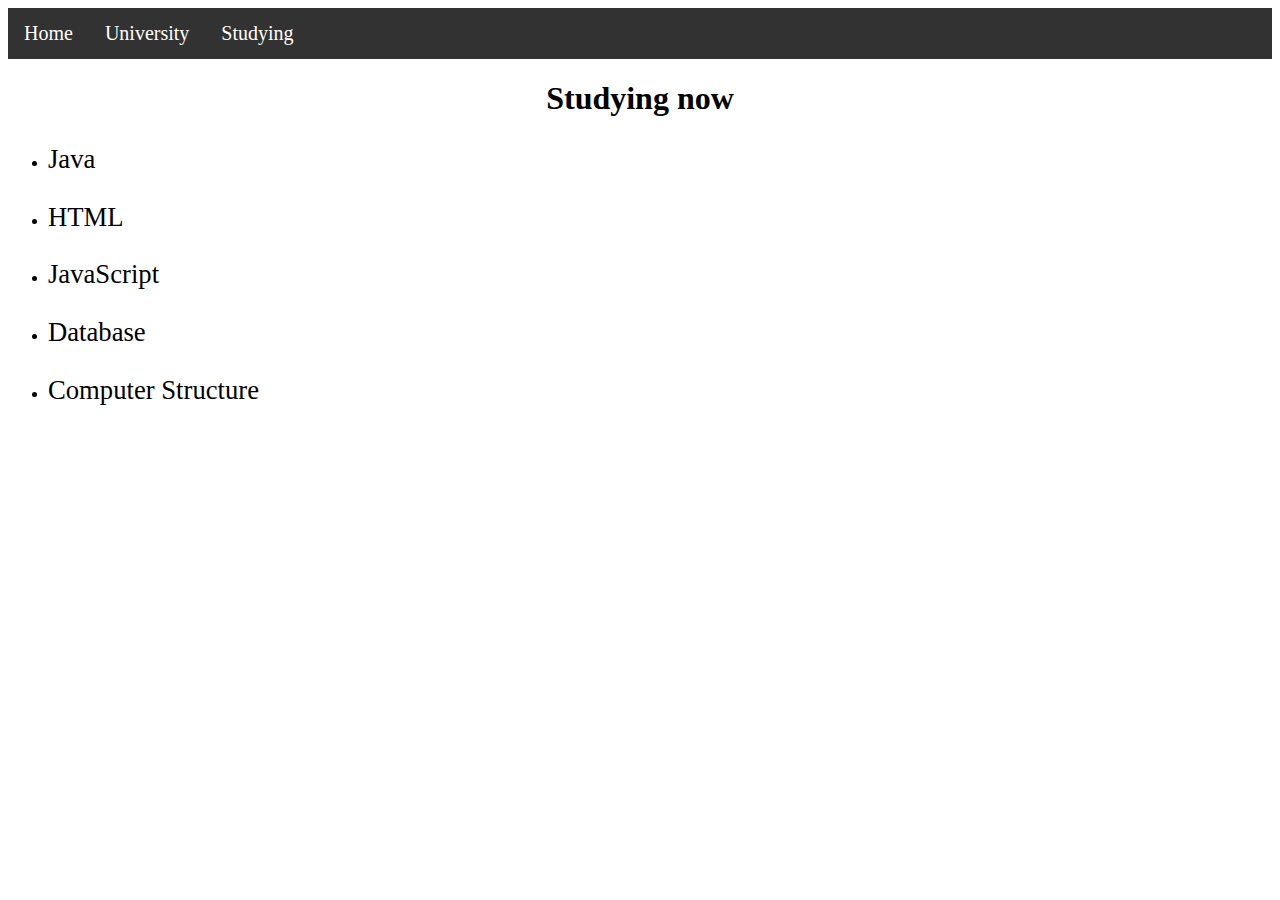
==== Studying.html @ 8b6dde67 "Create website" ====
<!DOCTYPE html>
<html lang="en">
  <head>
    <meta charset="UTF-8">
    <meta http-equiv="X-UA-Compatible" content="IE=edge">
    <meta name="viewport" content="width=device-width, initial-scale=1.0">
    <link rel="stylesheet" href="style.css">
    <title>Document</title>
  </head>
  <body>
    <ul class="ulC">
      <li class="liC"><a class="aC word-color font-size" href="index.html">Home</a></li>
      <li class="liC"><a class="aC word-color font-size" href="University.html">University</a></li>
      <li class="liC"><a class="aC word-color font-size" href="Studying.html">Studying</a></li>
    </ul>
    <h1 class="text-center">Studying now</h1>
    <p class="text-center"></p>
    <ul>
      <li><p class="std-font-size">Java</p></li>
      <li><p class="std-font-size">HTML</p></li>
      <li><p class="std-font-size">JavaScript</p></li>
      <li><p class="std-font-size">Database</p></li>
      <li><p class="std-font-size">Computer Structure</p></li>
    </ul>
  </body>
</html>
---- style.css ----
.imgStyle {
    width: 300px;
    height: 300px;
    border-radius: 100%;
  }
  .text-center {
    text-align: center;
  }
  .img-center {
    display: block;
    margin-left: auto;
    margin-right: auto;
  }
  .word-color {
    color: white;
  }
  .font-size {
    font-size: 15pt;
  }
  .ulC {
    list-style-type: none;
    margin: 0;
    padding: 0;
    background-color: rgb(50, 50, 50);
  }
  .ulC::after {
    content:'';
    display: block;
    clear: both;
  }
  .liC {
    float: left;
  }
  .liC .aC {
    display: block;
    text-align: center;
    padding: 14px 16px;
    text-decoration: none;
  }
  .liC .aC:hover:not(.active) {
    background-color: rgb(30, 30, 30)
  }
  .std-font-size {
      font-size: 20pt;
  }
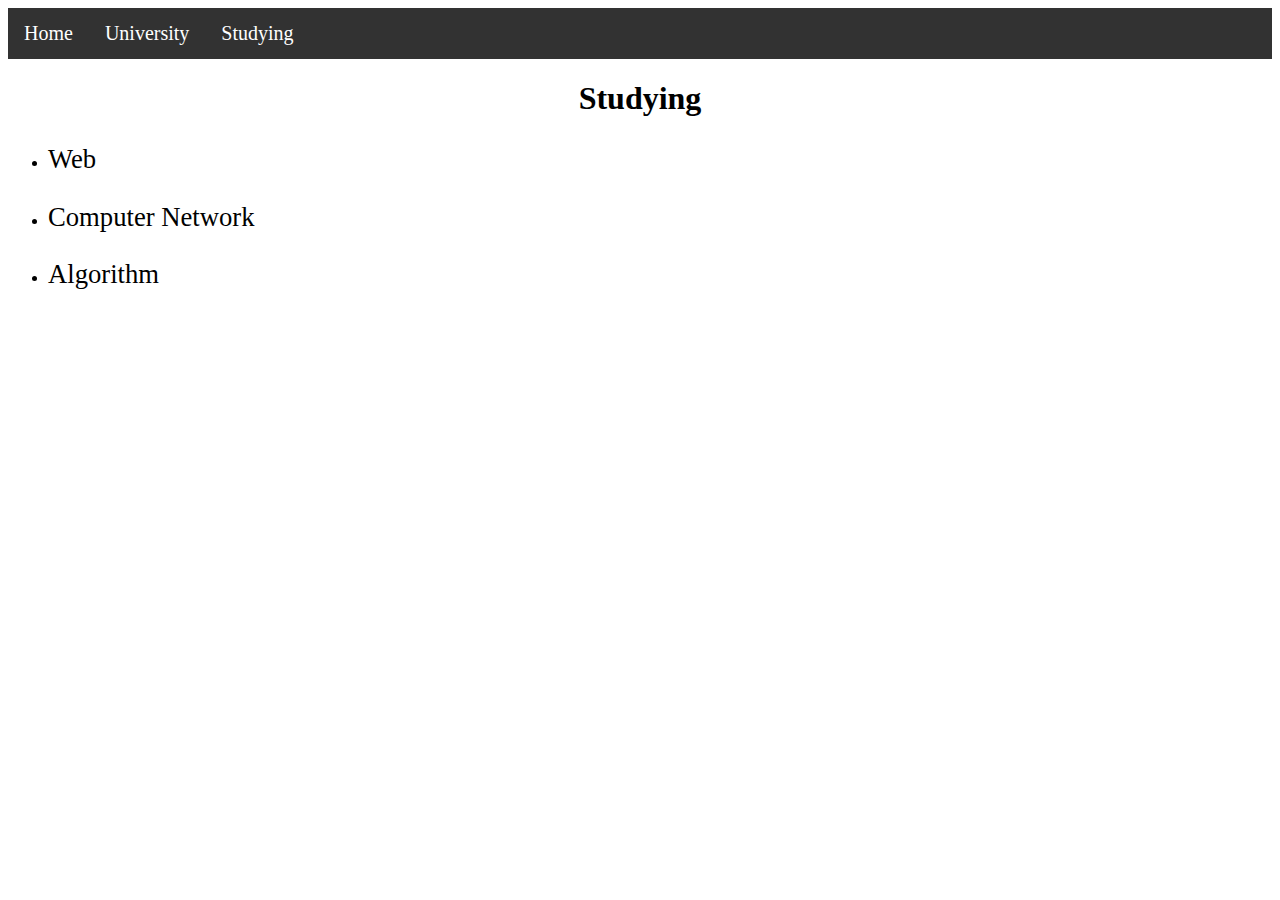
==== commit 586a87e1: "Update github page" ====
--- a/Studying.html
+++ b/Studying.html
@@ -13,14 +13,12 @@
       <li class="liC"><a class="aC word-color font-size" href="University.html">University</a></li>
       <li class="liC"><a class="aC word-color font-size" href="Studying.html">Studying</a></li>
     </ul>
-    <h1 class="text-center">Studying now</h1>
+    <h1 class="text-center">Studying</h1>
     <p class="text-center"></p>
     <ul>
-      <li><p class="std-font-size">Java</p></li>
-      <li><p class="std-font-size">HTML</p></li>
-      <li><p class="std-font-size">JavaScript</p></li>
-      <li><p class="std-font-size">Database</p></li>
-      <li><p class="std-font-size">Computer Structure</p></li>
+      <li><p class="std-font-size">Web</p></li>
+      <li><p class="std-font-size">Computer Network</p></li>
+      <li><p class="std-font-size">Algorithm</p></li>
     </ul>
   </body>
 </html>--- a/style.css
+++ b/style.css
@@ -1,45 +1,45 @@
 .imgStyle {
-    width: 300px;
-    height: 300px;
-    border-radius: 100%;
-  }
-  .text-center {
-    text-align: center;
-  }
-  .img-center {
-    display: block;
-    margin-left: auto;
-    margin-right: auto;
-  }
-  .word-color {
-    color: white;
-  }
-  .font-size {
-    font-size: 15pt;
-  }
-  .ulC {
-    list-style-type: none;
-    margin: 0;
-    padding: 0;
-    background-color: rgb(50, 50, 50);
-  }
-  .ulC::after {
-    content:'';
-    display: block;
-    clear: both;
-  }
-  .liC {
-    float: left;
-  }
-  .liC .aC {
-    display: block;
-    text-align: center;
-    padding: 14px 16px;
-    text-decoration: none;
-  }
-  .liC .aC:hover:not(.active) {
-    background-color: rgb(30, 30, 30)
-  }
-  .std-font-size {
-      font-size: 20pt;
-  }+  width: 300px;
+  height: 300px;
+  border-radius: 100%;
+  display: inline-block;
+  margin: auto;
+}
+.text-center {
+  text-align: center;
+}
+.img-center {
+  text-align: center; 
+}
+.word-color {
+  color: white;
+}
+.font-size {
+  font-size: 15pt;
+}
+.ulC {
+  list-style-type: none;
+  margin: 0;
+  padding: 0;
+  background-color: rgb(50, 50, 50);
+}
+.ulC::after {
+  content:'';
+  display: block;
+  clear: both;
+}
+.liC {
+  float: left;
+}
+.liC .aC {
+  display: block;
+  text-align: center;
+  padding: 14px 16px;
+  text-decoration: none;
+}
+.liC .aC:hover:not(.active) {
+  background-color: rgb(30, 30, 30)
+}
+.std-font-size {
+    font-size: 20pt;
+}